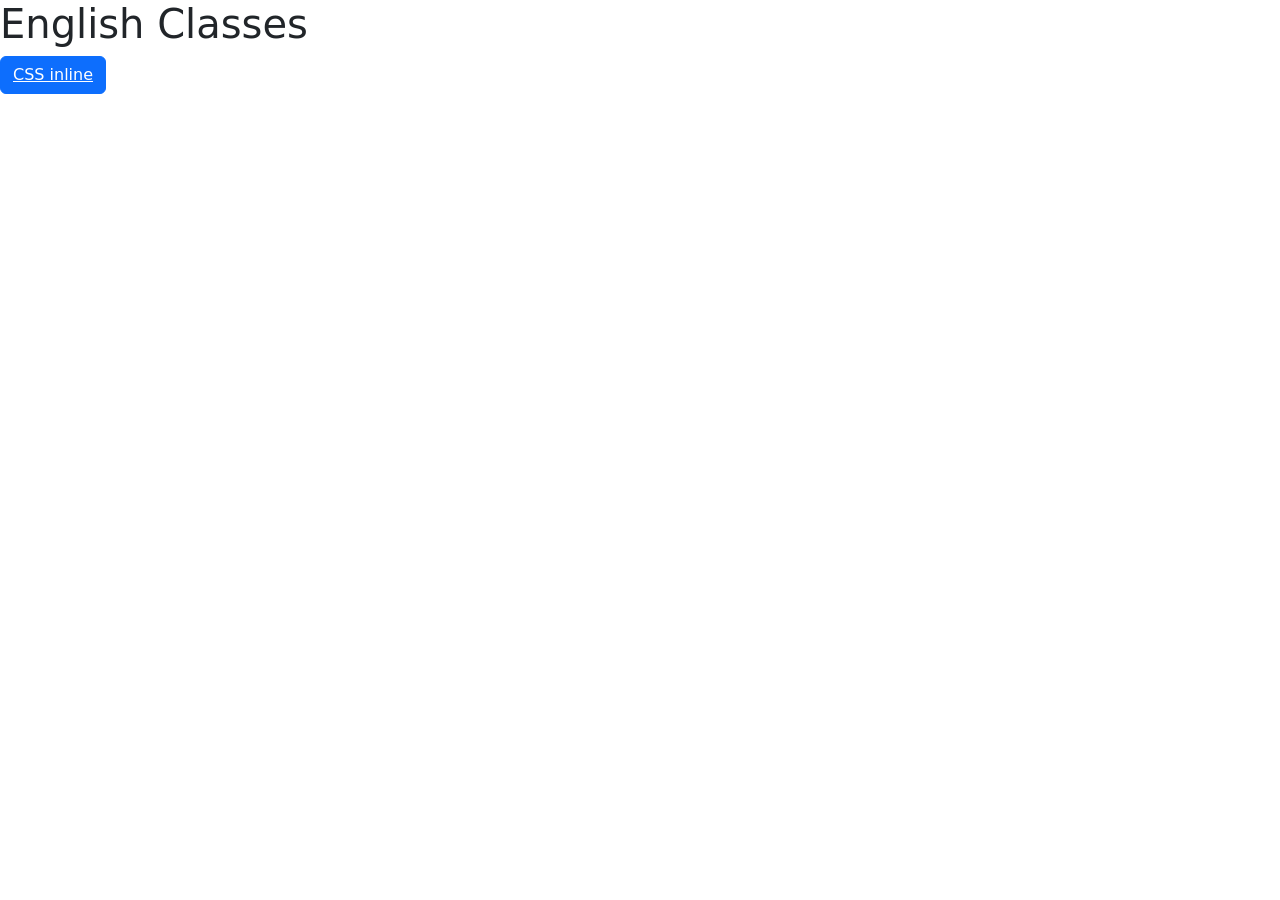
==== Index.html @ 621381f7 "t" ====
<!DOCTYPE html>
<html lang="pt-BR">
    <head>
        <meta charset="UTF-8">
        <meta name="viewport" content="width=device-width, initial-scale=1.0">
        <title>Classes - Root - Main</title>
        <link href="https://cdn.jsdelivr.net/npm/bootstrap@5.3.8/dist/css/bootstrap.min.css" rel="stylesheet" integrity="sha384-sRIl4kxILFvY47J16cr9ZwB07vP4J8+LH7qKQnuqkuIAvNWLzeN8tE5YBujZqJLB" crossorigin="anonymous">
        <script src="https://cdn.jsdelivr.net/npm/bootstrap@5.3.8/dist/js/bootstrap.bundle.min.js" integrity="sha384-FKyoEForCGlyvwx9Hj09JcYn3nv7wiPVlz7YYwJrWVcXK/BmnVDxM+D2scQbITxI" crossorigin="anonymous"></script>
    </head>
    <body>
        <h1>English Classes</h1>
        <button class="btn btn-primary"><a style="color:rgb(255, 255, 255)" href="classes/">CSS inline</a></button>
    </body>
</html>
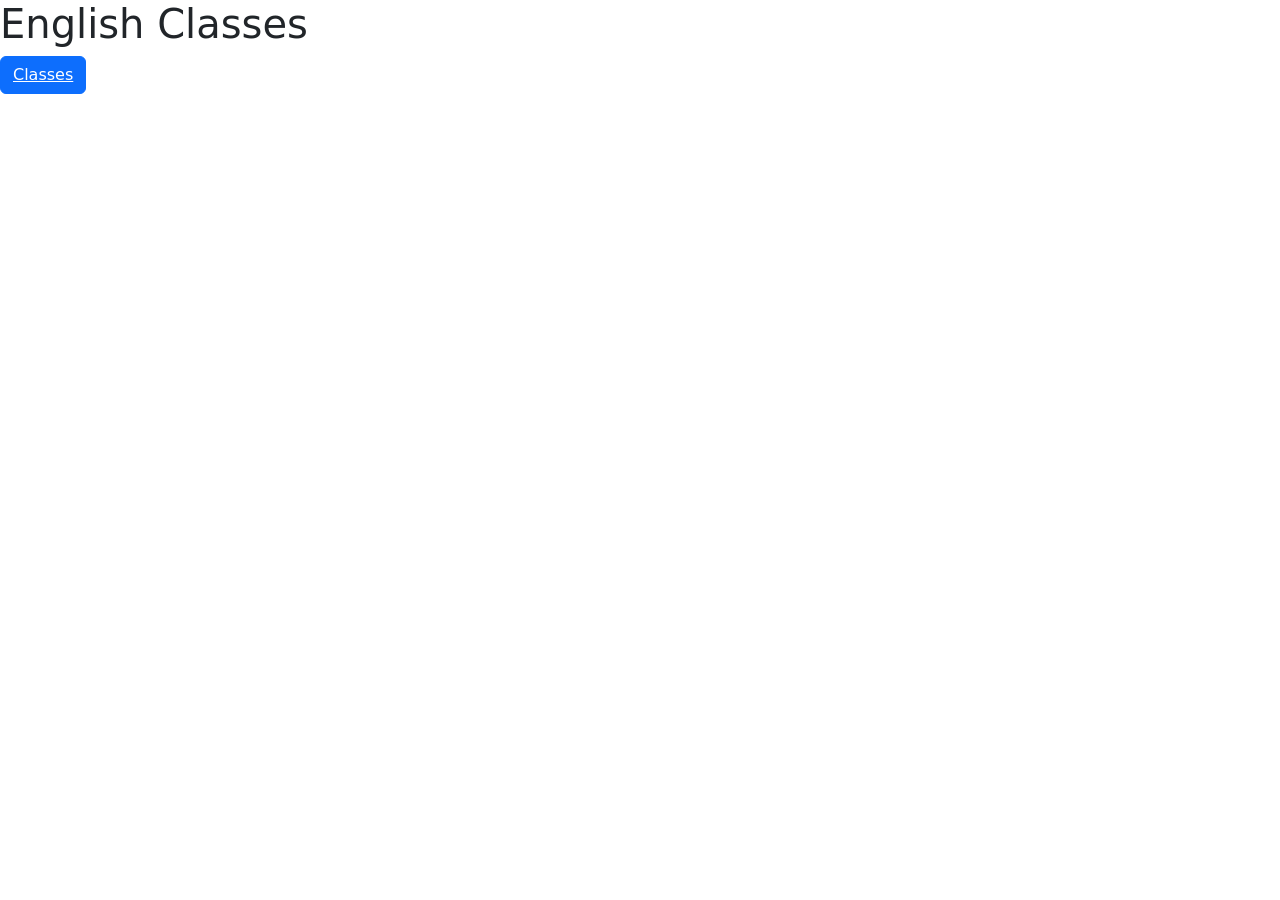
==== commit 7c31e6be: "adasdasd" ====
--- a/Index.html
+++ b/Index.html
@@ -9,6 +9,6 @@
     </head>
     <body>
         <h1>English Classes</h1>
-        <button class="btn btn-primary"><a style="color:rgb(255, 255, 255)" href="classes/">CSS inline</a></button>
+        <button class="btn btn-primary"><a style="color:rgb(255, 255, 255)" href="classes/">Classes</a></button>
     </body>
 </html>
